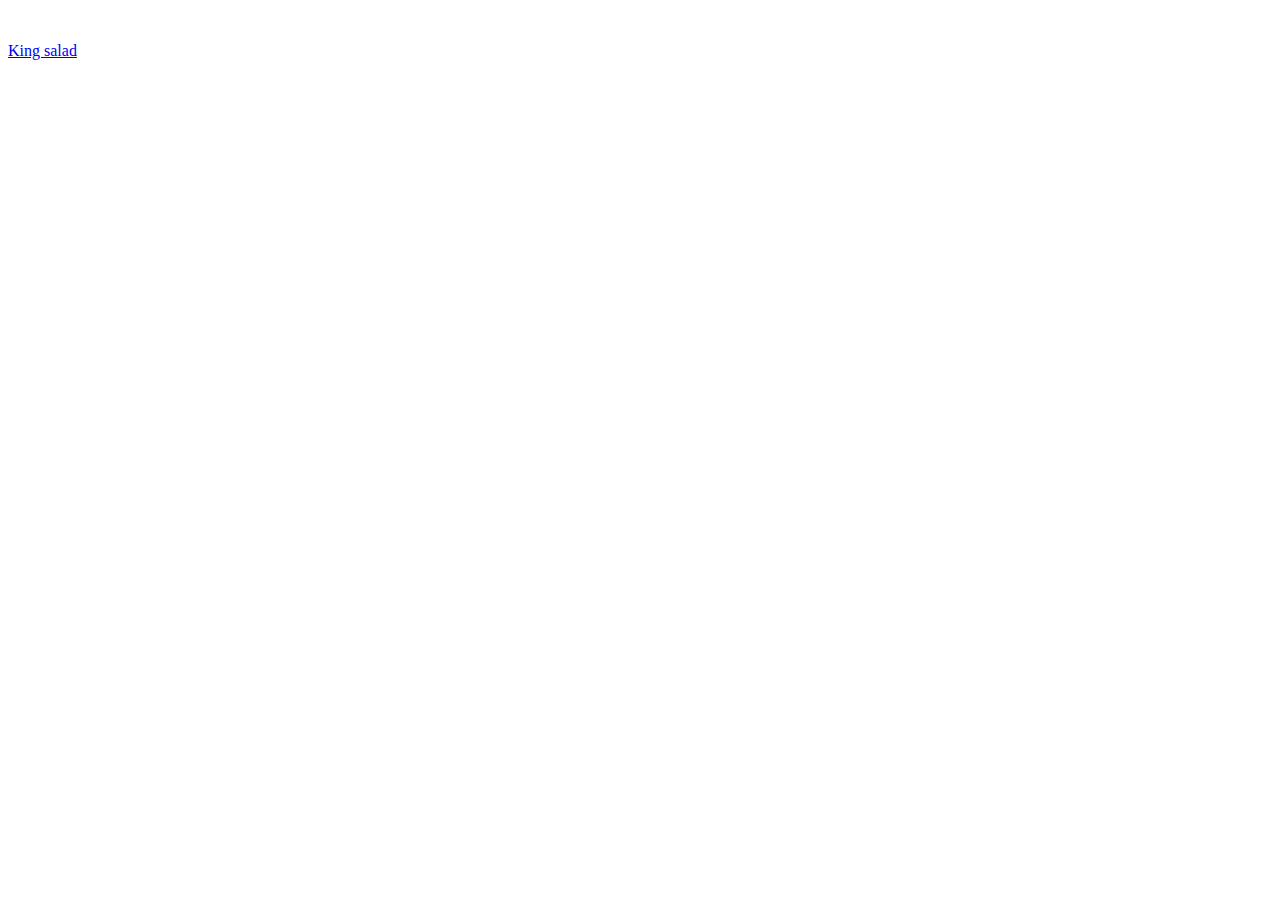
==== index.html @ b77106a2 "Add the basic website blueprint" ====
<!DOCTYPE html>
<html lang="en">
<head>
    <meta charset="UTF-8">
    <title>Odin recipes</title>
</head>
<body>
    <img src="" alt="">
    <p><a href="./recipes/olivier.html">King salad</a></p>
</body>
</html>
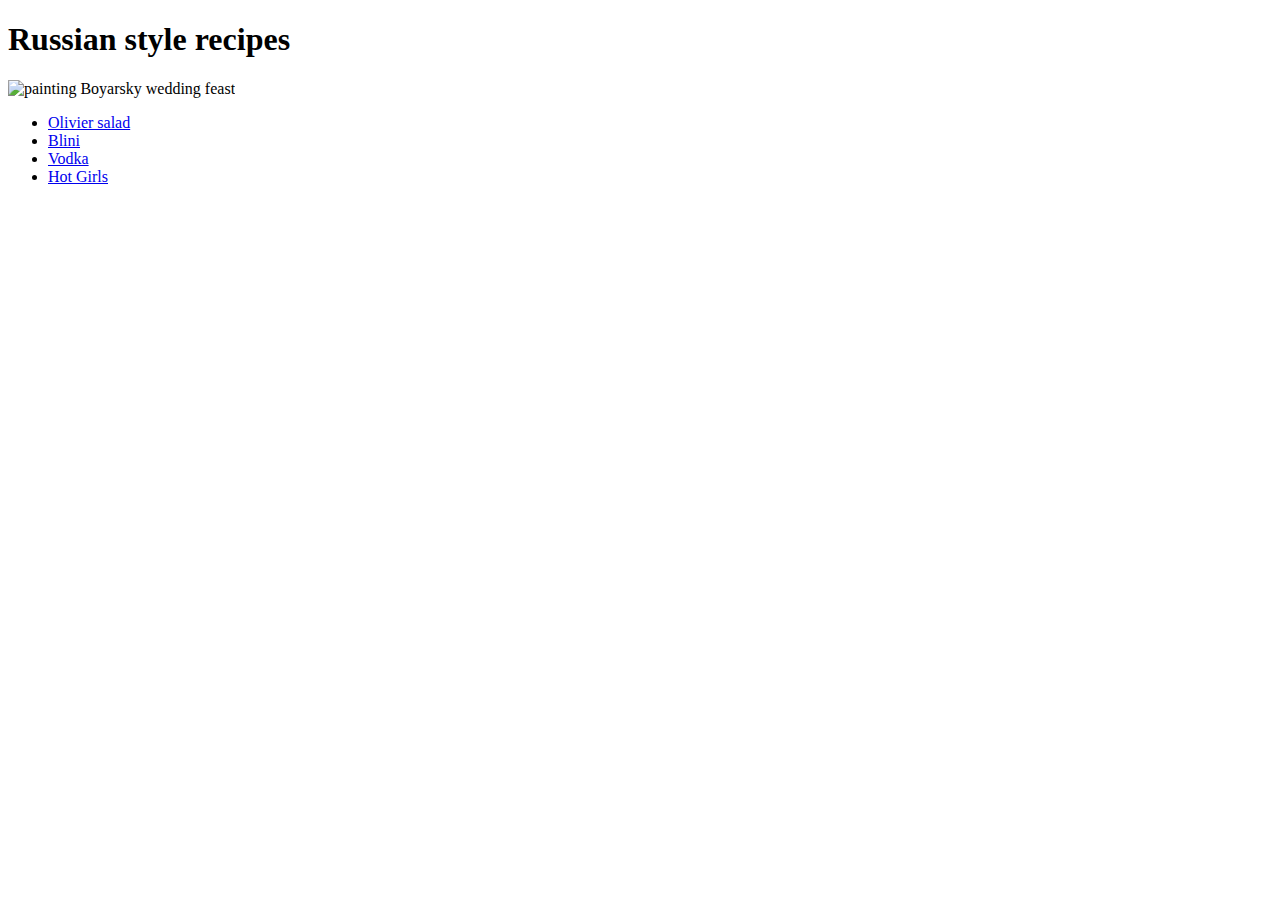
==== commit 7fffccbd: "Add 4 recipes and links" ====
--- a/index.html
+++ b/index.html
@@ -5,8 +5,14 @@
     <title>Odin recipes</title>
 </head>
 <body>
-    <img src="" alt="">
-    <p><a href="./recipes/olivier.html">King salad</a></p>
+    <h1>Russian style recipes</h1>
+    <img src="https://upload.wikimedia.org/wikipedia/commons/thumb/8/8e/%D0%9A_%D0%95_%D0%9C%D0%B0%D0%BA%D0%BE%D0%B2%D1%81%D0%BA%D0%B8%D0%B9_%D0%91%D0%BE%D1%8F%D1%80%D1%81%D0%BA%D0%B8%D0%B9_%D1%81%D0%B2%D0%B0%D0%B4%D0%B5%D0%B1%D0%BD%D1%8B%D0%B9_%D0%BF%D0%B8%D1%80_%D0%B2_xvii_%D0%B2%D0%B5%D0%BA%D0%B5_1883.jpg/800px-%D0%9A_%D0%95_%D0%9C%D0%B0%D0%BA%D0%BE%D0%B2%D1%81%D0%BA%D0%B8%D0%B9_%D0%91%D0%BE%D1%8F%D1%80%D1%81%D0%BA%D0%B8%D0%B9_%D1%81%D0%B2%D0%B0%D0%B4%D0%B5%D0%B1%D0%BD%D1%8B%D0%B9_%D0%BF%D0%B8%D1%80_%D0%B2_xvii_%D0%B2%D0%B5%D0%BA%D0%B5_1883.jpg" alt="painting Boyarsky wedding feast">
+    <ul>
+        <li><a href="./recipes/olivier.html" target="_self" rel="noopener noreferrer">Olivier salad</a></li>
+        <li><a href="./recipes/blini.html" target="_self" rel="noopener noreferrer">Blini</a></li>
+        <li><a href="./recipes/vodka.html" target="_self" rel="noopener noreferrer">Vodka</a></li>
+        <li><a href="./recipes/hotgirls.html" tarhet="_self" rel="noopener noreferrer">Hot Girls</a></li>
+    </ul>
 </body>
 </html>
 
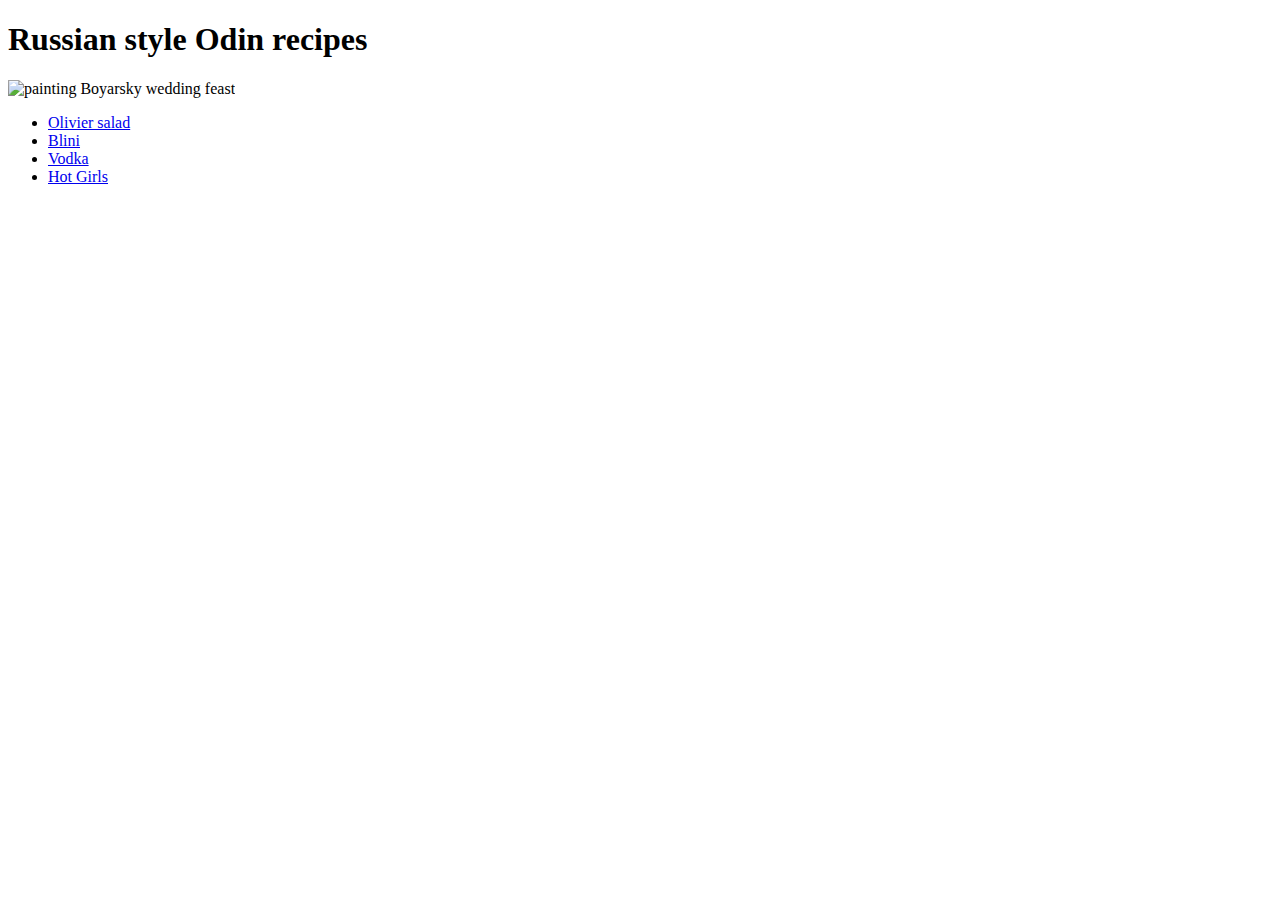
==== commit d45c8dc3: "Change h1 in index.html" ====
--- a/index.html
+++ b/index.html
@@ -5,7 +5,7 @@
     <title>Odin recipes</title>
 </head>
 <body>
-    <h1>Russian style recipes</h1>
+    <h1>Russian style Odin recipes</h1>
     <img src="https://upload.wikimedia.org/wikipedia/commons/thumb/8/8e/%D0%9A_%D0%95_%D0%9C%D0%B0%D0%BA%D0%BE%D0%B2%D1%81%D0%BA%D0%B8%D0%B9_%D0%91%D0%BE%D1%8F%D1%80%D1%81%D0%BA%D0%B8%D0%B9_%D1%81%D0%B2%D0%B0%D0%B4%D0%B5%D0%B1%D0%BD%D1%8B%D0%B9_%D0%BF%D0%B8%D1%80_%D0%B2_xvii_%D0%B2%D0%B5%D0%BA%D0%B5_1883.jpg/800px-%D0%9A_%D0%95_%D0%9C%D0%B0%D0%BA%D0%BE%D0%B2%D1%81%D0%BA%D0%B8%D0%B9_%D0%91%D0%BE%D1%8F%D1%80%D1%81%D0%BA%D0%B8%D0%B9_%D1%81%D0%B2%D0%B0%D0%B4%D0%B5%D0%B1%D0%BD%D1%8B%D0%B9_%D0%BF%D0%B8%D1%80_%D0%B2_xvii_%D0%B2%D0%B5%D0%BA%D0%B5_1883.jpg" alt="painting Boyarsky wedding feast">
     <ul>
         <li><a href="./recipes/olivier.html" target="_self" rel="noopener noreferrer">Olivier salad</a></li>
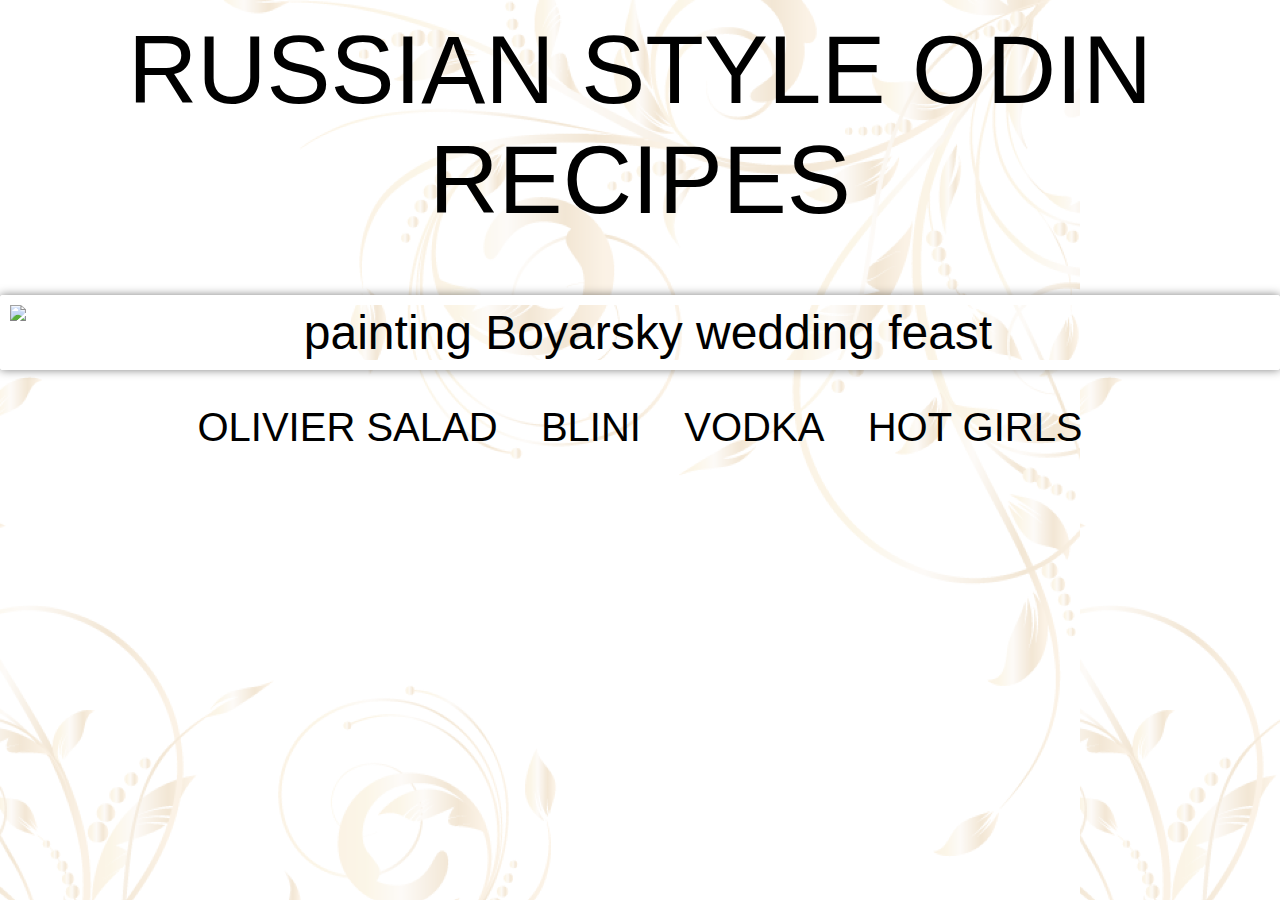
==== commit bdaf3b1d: "Add css styles to index.html" ====
--- a/index.html
+++ b/index.html
@@ -3,16 +3,22 @@
 <head>
     <meta charset="UTF-8">
     <title>Odin recipes</title>
+    <link rel="stylesheet" href="style.css">
 </head>
 <body>
-    <h1>Russian style Odin recipes</h1>
-    <img src="https://upload.wikimedia.org/wikipedia/commons/thumb/8/8e/%D0%9A_%D0%95_%D0%9C%D0%B0%D0%BA%D0%BE%D0%B2%D1%81%D0%BA%D0%B8%D0%B9_%D0%91%D0%BE%D1%8F%D1%80%D1%81%D0%BA%D0%B8%D0%B9_%D1%81%D0%B2%D0%B0%D0%B4%D0%B5%D0%B1%D0%BD%D1%8B%D0%B9_%D0%BF%D0%B8%D1%80_%D0%B2_xvii_%D0%B2%D0%B5%D0%BA%D0%B5_1883.jpg/800px-%D0%9A_%D0%95_%D0%9C%D0%B0%D0%BA%D0%BE%D0%B2%D1%81%D0%BA%D0%B8%D0%B9_%D0%91%D0%BE%D1%8F%D1%80%D1%81%D0%BA%D0%B8%D0%B9_%D1%81%D0%B2%D0%B0%D0%B4%D0%B5%D0%B1%D0%BD%D1%8B%D0%B9_%D0%BF%D0%B8%D1%80_%D0%B2_xvii_%D0%B2%D0%B5%D0%BA%D0%B5_1883.jpg" alt="painting Boyarsky wedding feast">
-    <ul>
-        <li><a href="./recipes/olivier.html" target="_self" rel="noopener noreferrer">Olivier salad</a></li>
-        <li><a href="./recipes/blini.html" target="_self" rel="noopener noreferrer">Blini</a></li>
-        <li><a href="./recipes/vodka.html" target="_self" rel="noopener noreferrer">Vodka</a></li>
-        <li><a href="./recipes/hotgirls.html" tarhet="_self" rel="noopener noreferrer">Hot Girls</a></li>
-    </ul>
+<style>
+    * {
+        box-sizing: border-box;
+    }
+</style>
+    <div><h1>Russian style Odin recipes</h1></div>
+    <div><img id="title-img" src="https://upload.wikimedia.org/wikipedia/commons/thumb/8/8e/%D0%9A_%D0%95_%D0%9C%D0%B0%D0%BA%D0%BE%D0%B2%D1%81%D0%BA%D0%B8%D0%B9_%D0%91%D0%BE%D1%8F%D1%80%D1%81%D0%BA%D0%B8%D0%B9_%D1%81%D0%B2%D0%B0%D0%B4%D0%B5%D0%B1%D0%BD%D1%8B%D0%B9_%D0%BF%D0%B8%D1%80_%D0%B2_xvii_%D0%B2%D0%B5%D0%BA%D0%B5_1883.jpg/800px-%D0%9A_%D0%95_%D0%9C%D0%B0%D0%BA%D0%BE%D0%B2%D1%81%D0%BA%D0%B8%D0%B9_%D0%91%D0%BE%D1%8F%D1%80%D1%81%D0%BA%D0%B8%D0%B9_%D1%81%D0%B2%D0%B0%D0%B4%D0%B5%D0%B1%D0%BD%D1%8B%D0%B9_%D0%BF%D0%B8%D1%80_%D0%B2_xvii_%D0%B2%D0%B5%D0%BA%D0%B5_1883.jpg" alt="painting Boyarsky wedding feast">
+        <ul>
+            <li><a href="./recipes/olivier.html" target="_self" rel="noopener noreferrer">Olivier salad</a></li>
+            <li><a href="./recipes/blini.html" target="_self" rel="noopener noreferrer">Blini</a></li>
+            <li><a href="./recipes/vodka.html" target="_self" rel="noopener noreferrer">Vodka</a></li>
+            <li><a href="./recipes/hotgirls.html" tarhet="_self" rel="noopener noreferrer">Hot Girls</a></li>
+        </ul></div>
 </body>
 </html>
 
--- a/style.css
+++ b/style.css
@@ -0,0 +1,71 @@
+body {
+    background-color: white;
+    color: #000;
+    font-size: 3em;
+    font-weight: 500;
+    font-family: 'Roboto', sans-serif;
+    text-align: center;
+    margin: 0 auto;
+    background-image: url(./img/pngegg\ _1.png);
+    background-repeat: repeat-x
+    background-position: center;
+    background-color: rgba(255, 255, 255, 0.8);
+    background-blend-mode: lighten;
+}
+
+h1 {
+    font-size: 2em;
+    font-weight: 500;
+    font-family: 'Roboto', sans-serif;
+    text-transform: uppercase;
+    text-align: center;
+    margin: 15px auto
+}
+ul {
+
+    padding-left: 0px;
+    margin-bottom: 0px;
+    margin-top: 20px;
+
+}
+
+li {
+    display: inline-flex;
+    margin-top: 20;
+    margin-bottom: 0;
+    border-radius: 7px;
+}
+
+a {
+    font-size: smaller;
+    text-transform: uppercase;
+    text-align: center;
+    text-decoration: none;
+    color: #000;
+    padding: 15px;
+    border-radius: 14px;
+}
+
+a:hover {
+    color: #fff;
+    background-color: rgb(236, 88, 42);
+    transition: 0.3s;
+    cursor: pointer;
+    border-radius: 14px;
+    box-shadow: 0 0 10px rgba(0, 0, 0, 0.5);
+    text-decoration: none;
+
+}
+
+#title-img {
+    display: block;
+    margin: auto;
+    width: 900px auto;
+    height: 500px auto; 
+    border-radius: 3px;
+    box-shadow: 0 0 10px rgba(0, 0, 0, 0.5);
+    margin-bottom: 10px;
+    margin-top: 60px;
+    /* padding: 10px; */
+    border: 10px solid white;
+}
